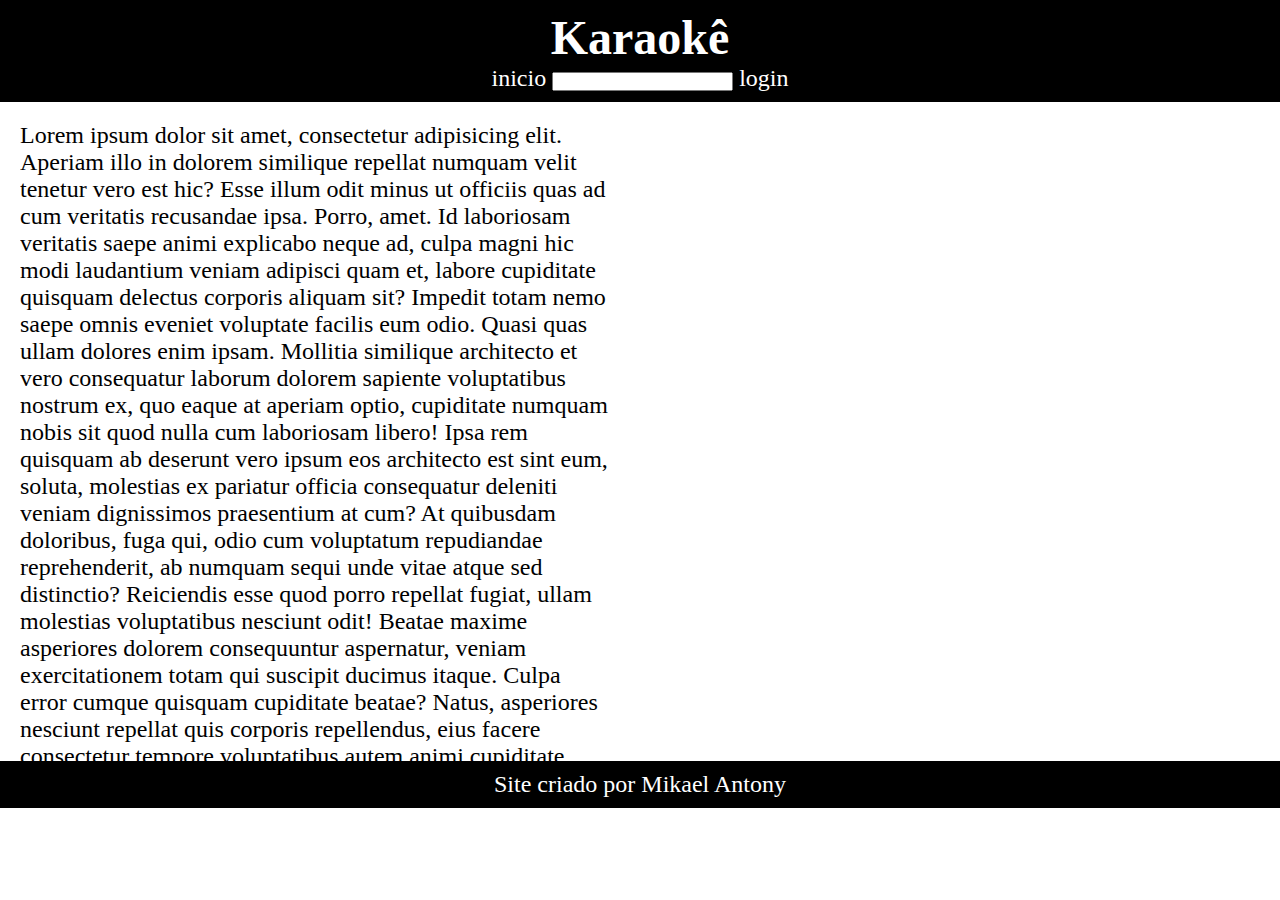
==== index.html @ e8cc80ff "pensando na estrutura" ====
<!DOCTYPE html>
<html lang="pt-br">

<head>
    <meta charset="UTF-8">
    <meta name="viewport" content="width=device-width, initial-scale=1.0">
    <title>Karaokê</title>
    <link rel="stylesheet" href="/style/style.css">
</head>

<body>
    <header>
        <h1>Karaokê</h1>
        <nav>
            inicio
            <input type="search" name="searchbar" id="bp">
            login
        </nav>
    </header>
    <main>
        <section id="um">
            <div id="med">
                <div class="conteudo">
                    <p>Lorem ipsum dolor sit amet, consectetur adipisicing elit. Aperiam illo in dolorem similique repellat numquam velit tenetur vero est hic? Esse illum odit minus ut officiis quas ad cum veritatis recusandae ipsa. Porro, amet. Id laboriosam veritatis saepe animi explicabo neque ad, culpa magni hic modi laudantium veniam adipisci quam et, labore cupiditate quisquam delectus corporis aliquam sit? Impedit totam nemo saepe omnis eveniet voluptate facilis eum odio. Quasi quas ullam dolores enim ipsam. Mollitia similique architecto et vero consequatur laborum dolorem sapiente voluptatibus nostrum ex, quo eaque at aperiam optio, cupiditate numquam nobis sit quod nulla cum laboriosam libero! Ipsa rem quisquam ab deserunt vero ipsum eos architecto est sint eum, soluta, molestias ex pariatur officia consequatur deleniti veniam dignissimos praesentium at cum? At quibusdam doloribus, fuga qui, odio cum voluptatum repudiandae reprehenderit, ab numquam sequi unde vitae atque sed distinctio? Reiciendis esse quod porro repellat fugiat, ullam molestias voluptatibus nesciunt odit! Beatae maxime asperiores dolorem consequuntur aspernatur, veniam exercitationem totam qui suscipit ducimus itaque. Culpa error cumque quisquam cupiditate beatae? Natus, asperiores nesciunt repellat quis corporis repellendus, eius facere consectetur tempore voluptatibus autem animi cupiditate aspernatur iste beatae voluptates? Vitae suscipit debitis sapiente dolor ad quam saepe tempore. Lorem ipsum dolor sit, amet consectetur adipisicing elit. Aspernatur earum iusto neque natus, exercitationem doloremque possimus in, laboriosam voluptatum, suscipit ab! Blanditiis quis nulla quo assumenda atque eveniet, veritatis voluptatum nihil nesciunt aspernatur recusandae temporibus labore. Molestiae doloremque suscipit fugit? Consequatur totam nam culpa minus dolorum delectus minima laborum consequuntur quaerat eos qui, vel amet magnam sed aliquid magni tempora aliquam ut, quia ducimus voluptate expedita corporis. Voluptas ad ipsam magni sequi nulla deleniti reiciendis error molestiae suscipit explicabo maxime amet blanditiis, veritatis dicta laudantium pariatur quisquam, fugit tempore? Possimus quia accusamus eos minus dolorum, voluptatem debitis quod, incidunt consequatur quos culpa pariatur unde facere neque eveniet modi eum! Nulla, ab enim praesentium cupiditate recusandae, asperiores eligendi non tempore ex veniam dignissimos labore facilis ducimus dicta saepe rem sequi porro tempora. Neque dolore placeat, consequatur quibusdam aliquam, recusandae consectetur eligendi unde soluta magni beatae impedit sint ipsum! Libero alias ipsam, similique debitis fugit suscipit quo ipsa accusantium placeat quis tenetur at et itaque tempora nam voluptatum excepturi architecto perferendis provident, modi culpa expedita eaque nulla? Dicta blanditiis cupiditate officiis quos, numquam dolor error asperiores repudiandae explicabo praesentium a assumenda. Officiis odit cupiditate enim laudantium? Velit enim asperiores vel possimus neque! Lorem ipsum dolor sit amet consectetur adipisicing elit. Dolorum consectetur, alias facilis, perferendis explicabo ad natus magnam et rem consequuntur, ipsa mollitia. Reiciendis magnam quibusdam et debitis nam quae facilis quaerat! Culpa modi aspernatur ab voluptatibus ipsam dicta necessitatibus fugiat ullam tempore facilis cum officia quos asperiores, quas eligendi quaerat, consequatur molestias inventore iste id? Cupiditate provident libero dolore minima fuga minus ipsum sint architecto amet. Facere molestias, suscipit libero sapiente officiis cum numquam tempore doloribus dolores eligendi omnis rem a repellat, voluptatem eveniet iure, temporibus perferendis obcaecati nemo similique magni quod assumenda aperiam reiciendis. Velit aliquam iste libero ratione, numquam provident temporibus iusto aspernatur quae deleniti veritatis ipsam placeat blanditiis et odit, minima consectetur. Doloribus rerum earum ducimus velit! Aut explicabo recusandae cupiditate odit voluptatibus similique qui reiciendis nihil, id, cum corrupti placeat molestias quis, consequatur alias. Temporibus, saepe ex quo eaque at impedit necessitatibus ut nesciunt voluptatem et omnis sunt obcaecati debitis velit repellat rem, nostrum similique inventore esse iusto. Maiores quidem dicta nisi enim voluptatum voluptas, officiis in ratione quaerat doloribus deserunt fugiat unde suscipit facilis illum sed debitis neque? Maxime placeat nesciunt, ea, quasi libero eligendi neque itaque magni ut distinctio ab voluptate tempore nulla eos nihil cupiditate! Sint, laboriosam ea. Mollitia, architecto! Asperiores voluptas libero facilis voluptatum, fuga harum ratione nihil corrupti aut maxime et distinctio doloribus cumque obcaecati laboriosam ipsa numquam nemo quidem quae repellat qui delectus repellendus accusantium deleniti. Perspiciatis soluta consequuntur nisi ipsam possimus totam iure corporis doloremque. Reiciendis obcaecati architecto iste ducimus recusandae laboriosam quidem delectus magnam voluptate, quaerat quod, facere perferendis est nam perspiciatis aperiam quae officiis illum soluta. Odit laborum cumque dolorem rerum, magni libero adipisci ipsum aperiam itaque expedita voluptates magnam suscipit quaerat ad eligendi iusto! Quas nostrum ipsam accusantium ex sint aspernatur laborum ullam animi eum voluptates veniam voluptatum expedita sequi laudantium earum, ipsa iusto ad nihil. Dolorum cum quidem exercitationem voluptate rem aliquam voluptates nam facilis similique harum architecto animi veniam perferendis enim sunt possimus, nostrum consequuntur adipisci voluptas quisquam ex provident totam doloribus consectetur! Officiis distinctio unde molestias dicta at ratione facilis hic nisi magni praesentium perferendis ea enim possimus ad accusamus, adipisci numquam facere pariatur voluptas! Officia eligendi distinctio eaque consectetur natus facilis magni ut obcaecati iste rem minus animi quas, nam exercitationem consequatur, aliquam optio earum tempore nostrum dolorum dicta nihil? Itaque laboriosam optio delectus accusantium? Optio dolor accusamus maxime, voluptate id reprehenderit?</p>
                </div>
            </div>
        </section>
        <section id="video">
            <iframe width="560" height="315" src="https://www.youtube.com/embed/JYbs-ZxCXHg?si=nnrR77Rj4FdFdfU6" title="YouTube video player" frameborder="0" allow="accelerometer; autoplay; clipboard-write; encrypted-media; gyroscope; picture-in-picture; web-share" referrerpolicy="strict-origin-when-cross-origin" allowfullscreen></iframe>
        </section>
    </main>
    <footer>
        <p>Site criado por Mikael Antony</p>
    </footer>
</body>

</html>
---- style/style.css ----
@charset "UTF-8";

main {
    columns: 2;
}

* {
    margin: 0%;
    padding: 0%;
}

body {
    font-size: 1.5em;
}

header {
    background-color: black;
    color: white;
    text-align: center;
    padding: 10px;
}


footer {
    background-color: black;
    color: white;
    text-align: center;
    padding: 10px;
}

div#conteudo {
    max-width: 300px;
}
section#video {
}
section#um {
    overflow-x: auto;
    height: 71vh;
    margin: 20px;
}

div#med {
    margin: auto;
}
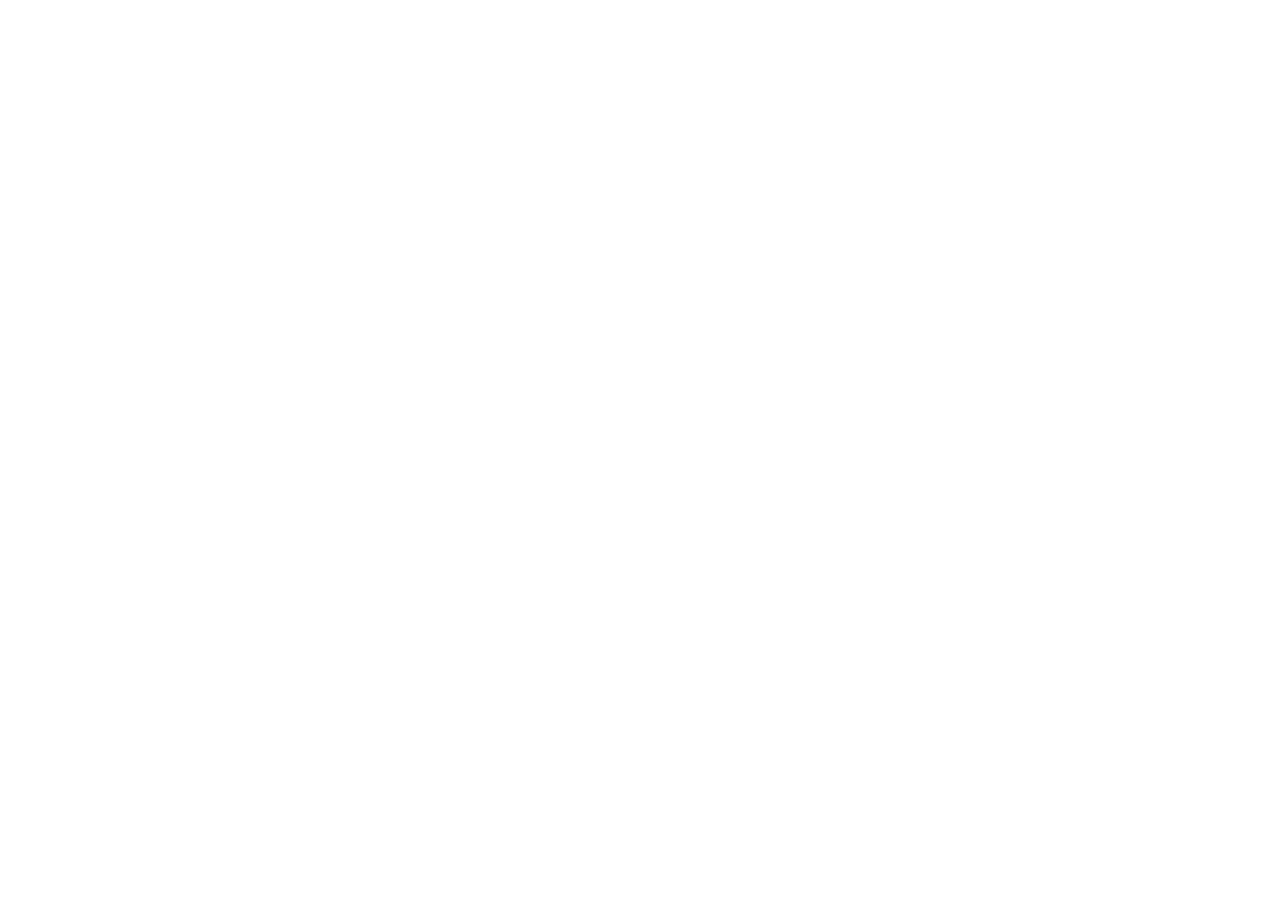
==== commit 4b4a17da: "recomeçei o projeto" ====
--- a/index.html
+++ b/index.html
@@ -1,37 +1,13 @@
 <!DOCTYPE html>
 <html lang="pt-br">
-
 <head>
     <meta charset="UTF-8">
     <meta name="viewport" content="width=device-width, initial-scale=1.0">
     <title>Karaokê</title>
-    <link rel="stylesheet" href="/style/style.css">
 </head>
-
 <body>
     <header>
-        <h1>Karaokê</h1>
-        <nav>
-            inicio
-            <input type="search" name="searchbar" id="bp">
-            login
-        </nav>
+        
     </header>
-    <main>
-        <section id="um">
-            <div id="med">
-                <div class="conteudo">
-                    <p>Lorem ipsum dolor sit amet, consectetur adipisicing elit. Aperiam illo in dolorem similique repellat numquam velit tenetur vero est hic? Esse illum odit minus ut officiis quas ad cum veritatis recusandae ipsa. Porro, amet. Id laboriosam veritatis saepe animi explicabo neque ad, culpa magni hic modi laudantium veniam adipisci quam et, labore cupiditate quisquam delectus corporis aliquam sit? Impedit totam nemo saepe omnis eveniet voluptate facilis eum odio. Quasi quas ullam dolores enim ipsam. Mollitia similique architecto et vero consequatur laborum dolorem sapiente voluptatibus nostrum ex, quo eaque at aperiam optio, cupiditate numquam nobis sit quod nulla cum laboriosam libero! Ipsa rem quisquam ab deserunt vero ipsum eos architecto est sint eum, soluta, molestias ex pariatur officia consequatur deleniti veniam dignissimos praesentium at cum? At quibusdam doloribus, fuga qui, odio cum voluptatum repudiandae reprehenderit, ab numquam sequi unde vitae atque sed distinctio? Reiciendis esse quod porro repellat fugiat, ullam molestias voluptatibus nesciunt odit! Beatae maxime asperiores dolorem consequuntur aspernatur, veniam exercitationem totam qui suscipit ducimus itaque. Culpa error cumque quisquam cupiditate beatae? Natus, asperiores nesciunt repellat quis corporis repellendus, eius facere consectetur tempore voluptatibus autem animi cupiditate aspernatur iste beatae voluptates? Vitae suscipit debitis sapiente dolor ad quam saepe tempore. Lorem ipsum dolor sit, amet consectetur adipisicing elit. Aspernatur earum iusto neque natus, exercitationem doloremque possimus in, laboriosam voluptatum, suscipit ab! Blanditiis quis nulla quo assumenda atque eveniet, veritatis voluptatum nihil nesciunt aspernatur recusandae temporibus labore. Molestiae doloremque suscipit fugit? Consequatur totam nam culpa minus dolorum delectus minima laborum consequuntur quaerat eos qui, vel amet magnam sed aliquid magni tempora aliquam ut, quia ducimus voluptate expedita corporis. Voluptas ad ipsam magni sequi nulla deleniti reiciendis error molestiae suscipit explicabo maxime amet blanditiis, veritatis dicta laudantium pariatur quisquam, fugit tempore? Possimus quia accusamus eos minus dolorum, voluptatem debitis quod, incidunt consequatur quos culpa pariatur unde facere neque eveniet modi eum! Nulla, ab enim praesentium cupiditate recusandae, asperiores eligendi non tempore ex veniam dignissimos labore facilis ducimus dicta saepe rem sequi porro tempora. Neque dolore placeat, consequatur quibusdam aliquam, recusandae consectetur eligendi unde soluta magni beatae impedit sint ipsum! Libero alias ipsam, similique debitis fugit suscipit quo ipsa accusantium placeat quis tenetur at et itaque tempora nam voluptatum excepturi architecto perferendis provident, modi culpa expedita eaque nulla? Dicta blanditiis cupiditate officiis quos, numquam dolor error asperiores repudiandae explicabo praesentium a assumenda. Officiis odit cupiditate enim laudantium? Velit enim asperiores vel possimus neque! Lorem ipsum dolor sit amet consectetur adipisicing elit. Dolorum consectetur, alias facilis, perferendis explicabo ad natus magnam et rem consequuntur, ipsa mollitia. Reiciendis magnam quibusdam et debitis nam quae facilis quaerat! Culpa modi aspernatur ab voluptatibus ipsam dicta necessitatibus fugiat ullam tempore facilis cum officia quos asperiores, quas eligendi quaerat, consequatur molestias inventore iste id? Cupiditate provident libero dolore minima fuga minus ipsum sint architecto amet. Facere molestias, suscipit libero sapiente officiis cum numquam tempore doloribus dolores eligendi omnis rem a repellat, voluptatem eveniet iure, temporibus perferendis obcaecati nemo similique magni quod assumenda aperiam reiciendis. Velit aliquam iste libero ratione, numquam provident temporibus iusto aspernatur quae deleniti veritatis ipsam placeat blanditiis et odit, minima consectetur. Doloribus rerum earum ducimus velit! Aut explicabo recusandae cupiditate odit voluptatibus similique qui reiciendis nihil, id, cum corrupti placeat molestias quis, consequatur alias. Temporibus, saepe ex quo eaque at impedit necessitatibus ut nesciunt voluptatem et omnis sunt obcaecati debitis velit repellat rem, nostrum similique inventore esse iusto. Maiores quidem dicta nisi enim voluptatum voluptas, officiis in ratione quaerat doloribus deserunt fugiat unde suscipit facilis illum sed debitis neque? Maxime placeat nesciunt, ea, quasi libero eligendi neque itaque magni ut distinctio ab voluptate tempore nulla eos nihil cupiditate! Sint, laboriosam ea. Mollitia, architecto! Asperiores voluptas libero facilis voluptatum, fuga harum ratione nihil corrupti aut maxime et distinctio doloribus cumque obcaecati laboriosam ipsa numquam nemo quidem quae repellat qui delectus repellendus accusantium deleniti. Perspiciatis soluta consequuntur nisi ipsam possimus totam iure corporis doloremque. Reiciendis obcaecati architecto iste ducimus recusandae laboriosam quidem delectus magnam voluptate, quaerat quod, facere perferendis est nam perspiciatis aperiam quae officiis illum soluta. Odit laborum cumque dolorem rerum, magni libero adipisci ipsum aperiam itaque expedita voluptates magnam suscipit quaerat ad eligendi iusto! Quas nostrum ipsam accusantium ex sint aspernatur laborum ullam animi eum voluptates veniam voluptatum expedita sequi laudantium earum, ipsa iusto ad nihil. Dolorum cum quidem exercitationem voluptate rem aliquam voluptates nam facilis similique harum architecto animi veniam perferendis enim sunt possimus, nostrum consequuntur adipisci voluptas quisquam ex provident totam doloribus consectetur! Officiis distinctio unde molestias dicta at ratione facilis hic nisi magni praesentium perferendis ea enim possimus ad accusamus, adipisci numquam facere pariatur voluptas! Officia eligendi distinctio eaque consectetur natus facilis magni ut obcaecati iste rem minus animi quas, nam exercitationem consequatur, aliquam optio earum tempore nostrum dolorum dicta nihil? Itaque laboriosam optio delectus accusantium? Optio dolor accusamus maxime, voluptate id reprehenderit?</p>
-                </div>
-            </div>
-        </section>
-        <section id="video">
-            <iframe width="560" height="315" src="https://www.youtube.com/embed/JYbs-ZxCXHg?si=nnrR77Rj4FdFdfU6" title="YouTube video player" frameborder="0" allow="accelerometer; autoplay; clipboard-write; encrypted-media; gyroscope; picture-in-picture; web-share" referrerpolicy="strict-origin-when-cross-origin" allowfullscreen></iframe>
-        </section>
-    </main>
-    <footer>
-        <p>Site criado por Mikael Antony</p>
-    </footer>
 </body>
-
 </html>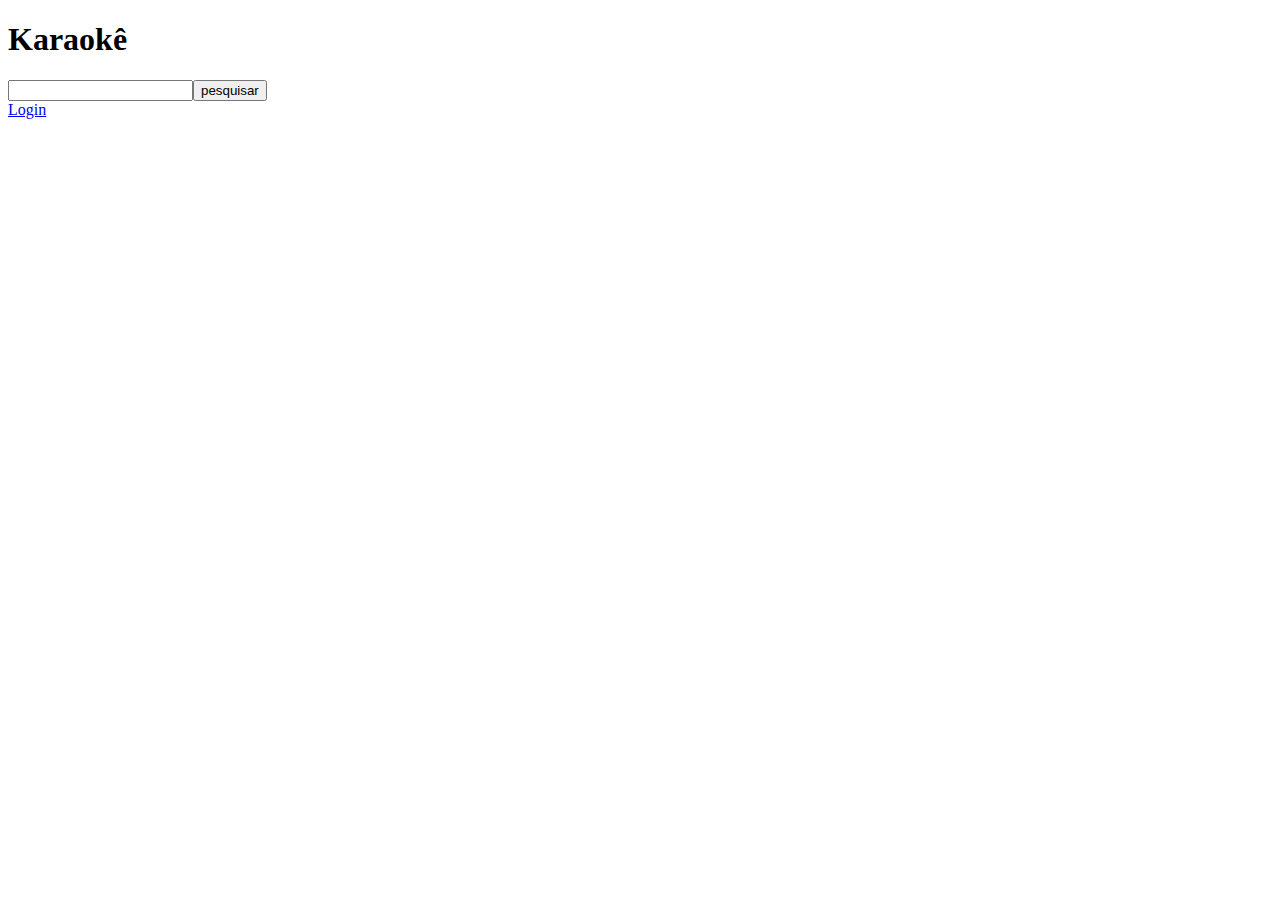
==== commit 170e4928: "uma parte da base" ====
--- a/index.html
+++ b/index.html
@@ -7,7 +7,19 @@
 </head>
 <body>
     <header>
-        
+        <h1>Karaokê</h1>
+        <nav>
+            <form action="pesquisa">
+                <input type="search" name="pesquisa" id="ipesquisa"><input type="submit" value="pesquisar">
+            </form>
+            <a href="pags/pag-login.html">Login</a>
+        </nav>
     </header>
+    <main>
+
+    </main>
+    <footer>
+
+    </footer>
 </body>
 </html>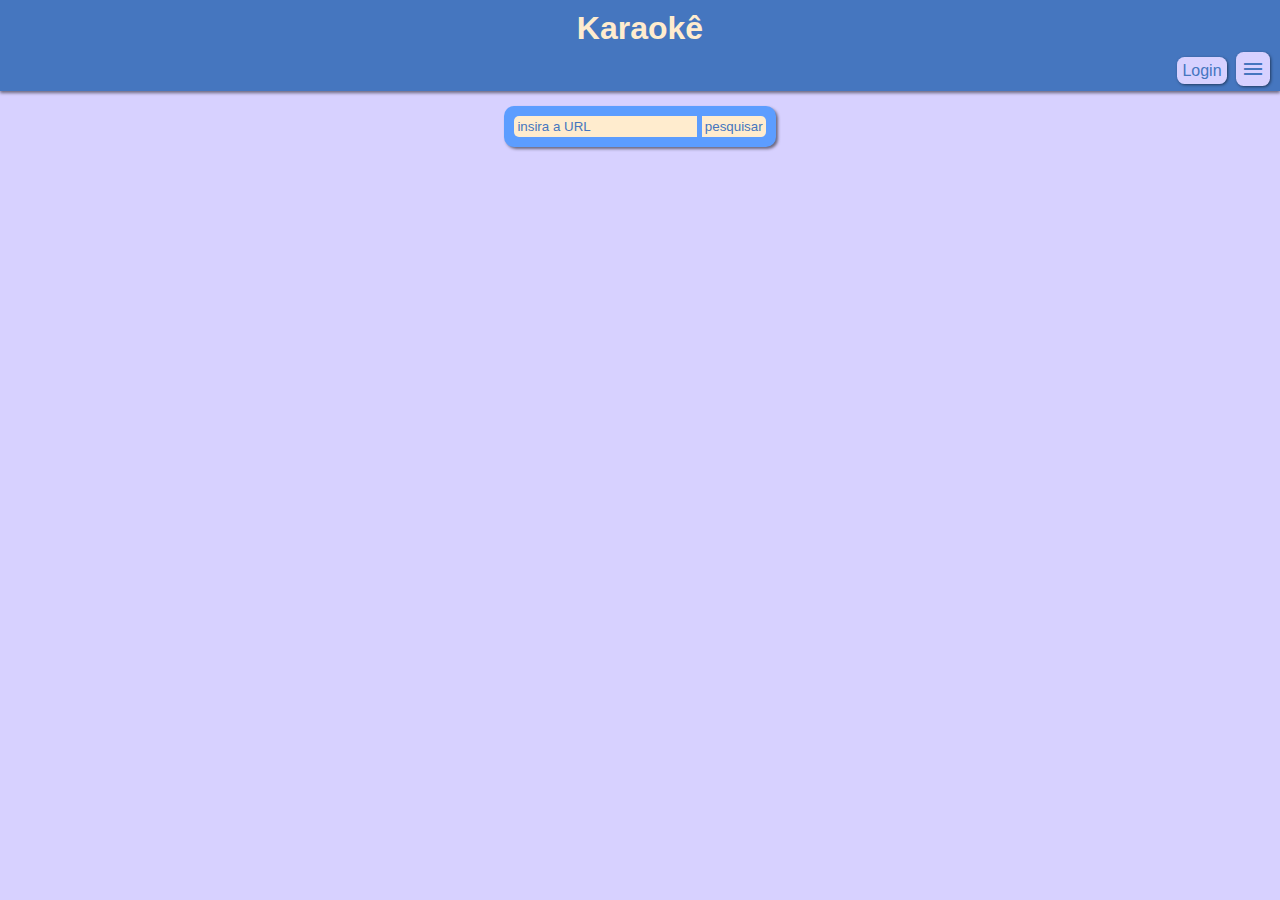
==== commit e759a58e: "adicionei uma interação e um estilo" ====
--- a/index.html
+++ b/index.html
@@ -4,22 +4,30 @@
     <meta charset="UTF-8">
     <meta name="viewport" content="width=device-width, initial-scale=1.0">
     <title>Karaokê</title>
+    <link rel="stylesheet" href="estilo/style.css">
+    <link href="https://fonts.googleapis.com/css2?family=Material+Symbols+Outlined" rel="stylesheet" />
 </head>
 <body>
     <header>
         <h1>Karaokê</h1>
         <nav>
-            <form action="pesquisa">
-                <input type="search" name="pesquisa" id="ipesquisa"><input type="submit" value="pesquisar">
-            </form>
-            <a href="pags/pag-login.html">Login</a>
+            <div id="log"><a href="pags/pag-login.html">Login</a></div>
+            <div id="icn"><span class="material-symbols-outlined">menu</span></div>
         </nav>
     </header>
     <main>
-
+        <section>
+            <div id="buscar">
+                <input type="text" id="videoUrl" placeholder="insira a URL">
+                <button id="loadVideo">pesquisar</button>
+            </div>
+            <div id="videoContainer"></div>
+            <div id="letra"></div>
+        </section>
     </main>
     <footer>
-
+        <!--&copy;Mikael antony-->
     </footer>
+    <script src="script/script.js"></script>
 </body>
 </html>--- a/estilo/style.css
+++ b/estilo/style.css
@@ -0,0 +1,135 @@
+@charset "UTF-8";
+
+:root {
+    --cor1-0: #FFECCE;
+    --cor1-1: #FF9F5C;
+    --cor1-2: #FFC95C;
+    --cor2-0: #D7D1FF;
+    --cor2-1: #5C9DFF;
+    --cor2-2: #4576BF;
+}
+
+* {
+    margin: 0px;
+    padding: 0px;
+}
+
+body {
+    font-family: Arial, Helvetica, sans-serif;
+    background-color: var(--cor2-0);
+}
+/*header*/
+header {
+    background-color: var(--cor2-2);
+    padding: 10px;
+    box-shadow:0px 2px 3px rgba(0, 0, 0, 0.5);
+}
+
+header > h1{
+    color: var(--cor1-0);
+    text-align: center;
+}
+header > nav {
+    text-align: right;
+}
+nav > div {
+    display: inline-block;
+}
+div.icn {
+    text-align: left;
+}
+span.material-symbols-outlined {
+    color: var(--cor2-2);
+    text-decoration: none;
+    padding: 5px;
+    border-radius: 7.5px;
+    transform: translate(0px, 5px);
+    background-color: var(--cor2-0);
+    box-shadow:1px 1px 3px rgba(0, 0, 0, 0.5);
+}
+
+header > nav > div#log {
+    text-align: center;
+}
+header > nav > div#log > a {
+    display: inline;
+    color: var(--cor2-2);
+    text-decoration: none;
+    padding: 5px;
+    border-radius: 7.5px;
+    margin: 5px;
+    background-color: var(--cor2-0);
+    box-shadow:1px 1px 3px rgba(0, 0, 0, 0.5);
+}
+/*header*/
+/*section*/
+
+section {
+    padding: 5px;
+}
+
+/*area1*/ 
+div#buscar {
+    padding: 10px;
+    width: fit-content;
+    display: block;
+    margin: auto;
+    text-align: center;
+    background-color: var(--cor2-1);
+    border-radius: 10px;
+    margin: 10px auto 10px auto;
+    box-shadow:2px 2px 3px rgba(0, 0, 0, 0.5);
+}
+
+input#videoUrl,
+button#loadVideo {
+    border: 0px;
+    background-color: var(--cor1-0);
+    color: var(--cor2-2);
+    padding: 3px;
+}
+::placeholder {
+    color: var(--cor2-2);
+}
+button#loadVideo {
+    border-radius: 0px 5px 5px 0px;
+}
+input#videoUrl {
+    border-radius: 5px 0px 0px 5px;
+}
+
+/*area2*/
+
+div#videoContainer {
+    padding: 10px;
+    width: fit-content;
+    display: none;
+    margin: auto;
+    text-align: center;
+    background-color: var(--cor2-1);
+    border-radius: 10px;
+    margin: 10px auto 10px auto;
+    box-shadow:2px 2px 3px rgba(0, 0, 0, 0.5);
+}
+iframe {
+    background-color: black;
+    width: 90vw;
+    height: 50.625vw;
+    display: block;
+    margin: auto;
+}
+
+/*area3*/
+
+div#letra {
+    padding: 10px;
+    width: fit-content;
+    /*display: block;*/
+    display: none;
+    margin: auto;
+    text-align: center;
+    background-color: var(--cor2-1);
+    border-radius: 10px;
+    margin: 10px auto 10px auto;
+    box-shadow:2px 2px 3px rgba(0, 0, 0, 0.5);
+}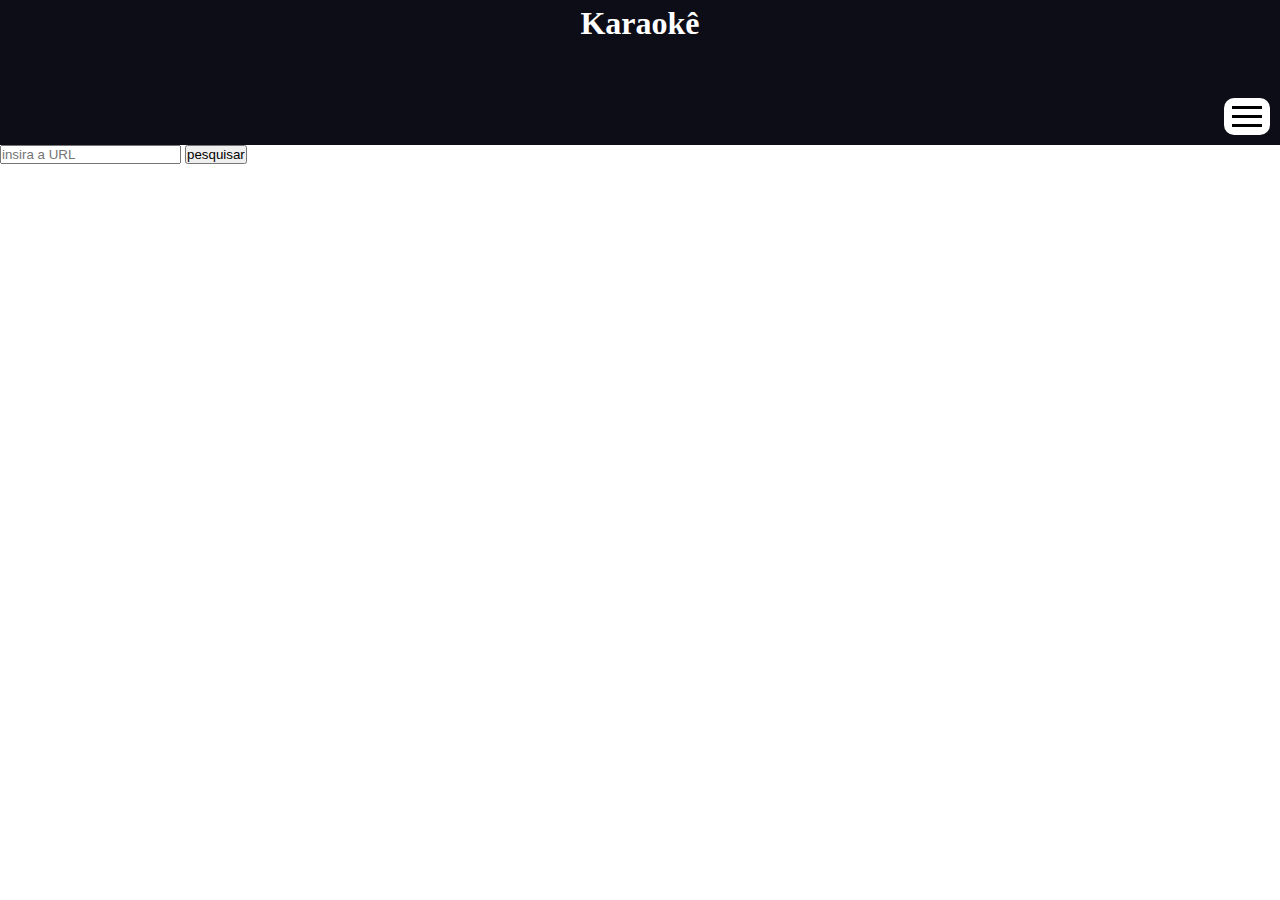
==== commit a8dd5f78: "recomeçei o projeto e adicionei um menu hamburquer funcional" ====
--- a/index.html
+++ b/index.html
@@ -11,10 +11,21 @@
     <header>
         <h1>Karaokê</h1>
         <nav>
-            <div id="log"><a href="pags/pag-login.html">Login</a></div>
-            <div id="icn"><span class="material-symbols-outlined">menu</span></div>
+            
+            <div id="menu">
+                <div class="line" id="line1"></div>
+                <div class="line" id="line2"></div>
+                <div class="line" id="line3"></div>
+            </div>
         </nav>
     </header>
+    <div id="options">
+        <ul id="list">
+            <li><a id="log" href="pags/pag-login.html">Login</a></li>
+            <li><a href="#">configurações</a></li>
+            
+        </ul>
+    </div>
     <main>
         <section>
             <div id="buscar">
--- a/estilo/style.css
+++ b/estilo/style.css
@@ -1,12 +1,7 @@
 @charset "UTF-8";
 
 :root {
-    --cor1-0: #FFECCE;
-    --cor1-1: #FF9F5C;
-    --cor1-2: #FFC95C;
-    --cor2-0: #D7D1FF;
-    --cor2-1: #5C9DFF;
-    --cor2-2: #4576BF;
+    --header: rgb(13, 13, 23);
 }
 
 * {
@@ -15,121 +10,90 @@
 }
 
 body {
-    font-family: Arial, Helvetica, sans-serif;
-    background-color: var(--cor2-0);
-}
-/*header*/
-header {
-    background-color: var(--cor2-2);
-    padding: 10px;
-    box-shadow:0px 2px 3px rgba(0, 0, 0, 0.5);
+    overflow-x: hidden;
 }
 
-header > h1{
-    color: var(--cor1-0);
+header {
+    background-color: var(--header);
+    padding: 5px;
+
+    height: 15vh;
+    
+    display: flex;
+    flex-flow: wrap column;
+    justify-content: space-between;
+}
+
+header > h1 {
+    color: white;
+    text-align: center;
+    /*border: 1px dashed white;*/
+}
+
+header > nav {
+    display: flex;
+    justify-content: flex-end;
+}
+
+header > nav > div#menu {
+    background-color: white;
+    padding: 5px;
+    margin: 5px;
+    border-radius: 10px;
+}
+
+#menu {
+    display: flex;
+    flex-flow: column nowrap;
+    justify-content: center;
+}
+
+div.line {
+    background-color: black;
+    width: 30px;
+    height: 3px;
+    margin: 3px;
+    transition: transform .5s, width .25s, opacity .5s;
+}
+
+#options {
+    background-color: var(--header);
+    opacity: .9;
+
+    position: absolute;
+    /*transform: translate(75vw);*/
+    transform: translate(150vw);
+
+    border-radius: 0px 0px 10px 10px;
+    transition: transform 1s;
+}
+
+#list {
+    list-style: none;
+    display: flex;
+    flex-flow: column nowrap;
+    opacity: .9;
+}
+
+#list > li {
+    letter-spacing: 2px;
+    margin: 5px;
+    padding: 5px;
+    border-radius: 5px;
+
     text-align: center;
 }
-header > nav {
-    text-align: right;
-}
-nav > div {
-    display: inline-block;
-}
-div.icn {
-    text-align: left;
-}
-span.material-symbols-outlined {
-    color: var(--cor2-2);
+
+#list > li > a {
+    margin: 5px;
+    padding: 5px;
+    border-radius: 5px;
+
+    color: white;
     text-decoration: none;
-    padding: 5px;
-    border-radius: 7.5px;
-    transform: translate(0px, 5px);
-    background-color: var(--cor2-0);
-    box-shadow:1px 1px 3px rgba(0, 0, 0, 0.5);
 }
 
-header > nav > div#log {
-    text-align: center;
-}
-header > nav > div#log > a {
-    display: inline;
-    color: var(--cor2-2);
-    text-decoration: none;
-    padding: 5px;
-    border-radius: 7.5px;
-    margin: 5px;
-    background-color: var(--cor2-0);
-    box-shadow:1px 1px 3px rgba(0, 0, 0, 0.5);
-}
-/*header*/
-/*section*/
-
-section {
-    padding: 5px;
-}
-
-/*area1*/ 
-div#buscar {
-    padding: 10px;
-    width: fit-content;
-    display: block;
-    margin: auto;
-    text-align: center;
-    background-color: var(--cor2-1);
-    border-radius: 10px;
-    margin: 10px auto 10px auto;
-    box-shadow:2px 2px 3px rgba(0, 0, 0, 0.5);
-}
-
-input#videoUrl,
-button#loadVideo {
-    border: 0px;
-    background-color: var(--cor1-0);
-    color: var(--cor2-2);
-    padding: 3px;
-}
-::placeholder {
-    color: var(--cor2-2);
-}
-button#loadVideo {
-    border-radius: 0px 5px 5px 0px;
-}
-input#videoUrl {
-    border-radius: 5px 0px 0px 5px;
-}
-
-/*area2*/
-
-div#videoContainer {
-    padding: 10px;
-    width: fit-content;
-    display: none;
-    margin: auto;
-    text-align: center;
-    background-color: var(--cor2-1);
-    border-radius: 10px;
-    margin: 10px auto 10px auto;
-    box-shadow:2px 2px 3px rgba(0, 0, 0, 0.5);
-}
-iframe {
-    background-color: black;
-    width: 90vw;
-    height: 50.625vw;
-    display: block;
-    margin: auto;
-}
-
-/*area3*/
-
-div#letra {
-    padding: 10px;
-    width: fit-content;
-    /*display: block;*/
-    display: none;
-    margin: auto;
-    text-align: center;
-    background-color: var(--cor2-1);
-    border-radius: 10px;
-    margin: 10px auto 10px auto;
-    box-shadow:2px 2px 3px rgba(0, 0, 0, 0.5);
+#list > li > a:hover {
+    background-color: rgb(188, 191, 224);
+    color: black;
 }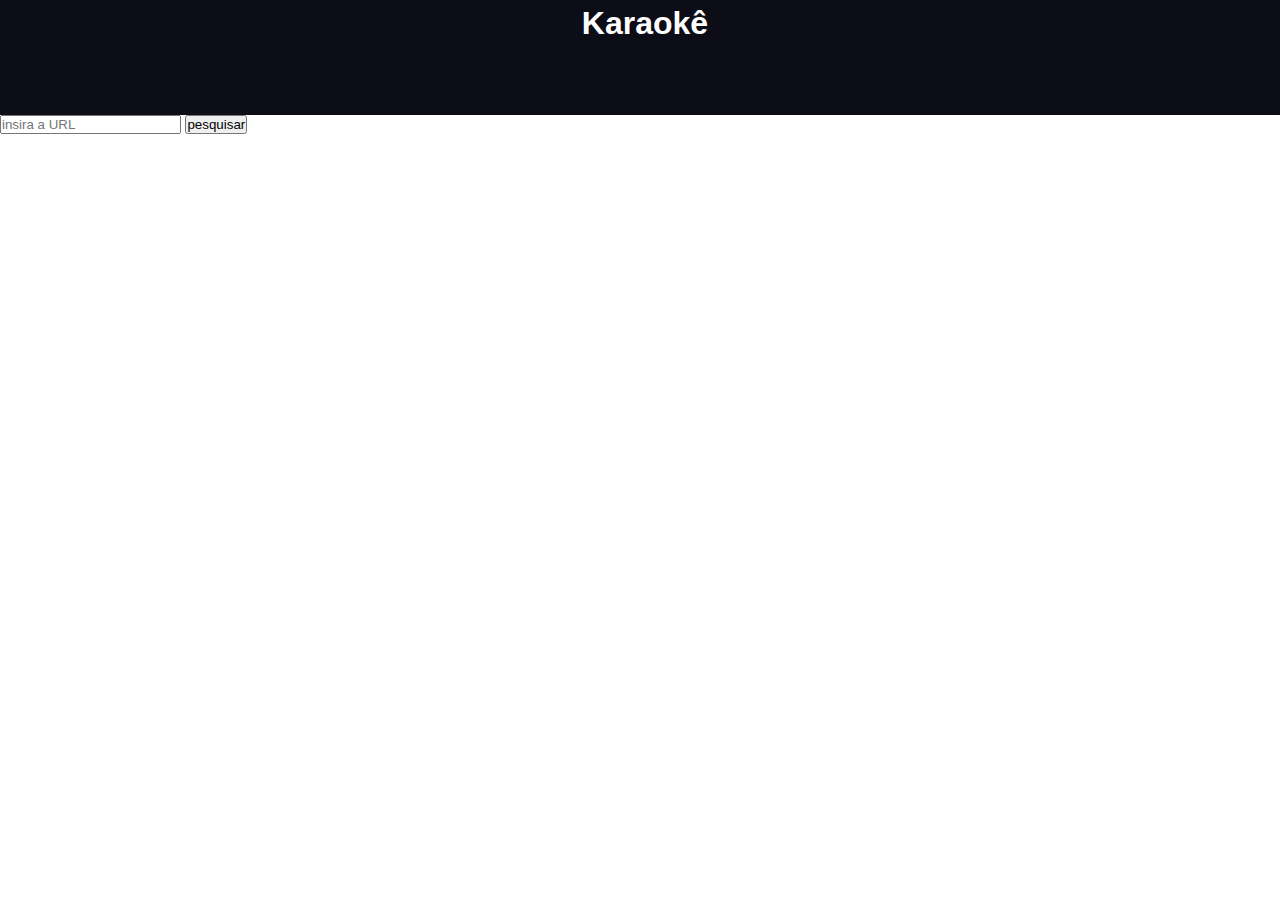
==== commit abfbcb35: "algumas correções no menu" ====
--- a/index.html
+++ b/index.html
@@ -17,15 +17,15 @@
                 <div class="line" id="line2"></div>
                 <div class="line" id="line3"></div>
             </div>
+            <div id="options">
+                <ul id="list">
+                    <li><a class="nav-a" id="log" href="pags/pag-login.html">Login</a></li>
+                    <li><a class="nav-a" href="#">configurações</a></li>
+                    
+                </ul>
+            </div>
         </nav>
     </header>
-    <div id="options">
-        <ul id="list">
-            <li><a id="log" href="pags/pag-login.html">Login</a></li>
-            <li><a href="#">configurações</a></li>
-            
-        </ul>
-    </div>
     <main>
         <section>
             <div id="buscar">
--- a/estilo/style.css
+++ b/estilo/style.css
@@ -11,13 +11,18 @@
 
 body {
     overflow-x: hidden;
+    display: flex;
+    flex-flow: column;
+
+    font-family: Arial, Helvetica, sans-serif;
 }
 
 header {
     background-color: var(--header);
     padding: 5px;
 
-    height: 15vh;
+    width: 100vw;
+    height: 105px;
     
     display: flex;
     flex-flow: wrap column;
@@ -35,15 +40,15 @@
     justify-content: flex-end;
 }
 
-header > nav > div#menu {
+#menu {
     background-color: white;
     padding: 5px;
     margin: 5px;
     border-radius: 10px;
-}
+    margin-right: 10px;
 
-#menu {
-    display: flex;
+    display: none;
+
     flex-flow: column nowrap;
     justify-content: center;
 }
@@ -59,13 +64,14 @@
 #options {
     background-color: var(--header);
     opacity: .9;
-
+    
     position: absolute;
     /*transform: translate(75vw);*/
-    transform: translate(150vw);
+    top: 115px;
+    right: -200px;
 
-    border-radius: 0px 0px 10px 10px;
-    transition: transform 1s;
+    border-radius: 0px 0px 0px 10px;
+    transition: 1s;
 }
 
 #list {
@@ -77,14 +83,14 @@
 
 #list > li {
     letter-spacing: 2px;
-    margin: 5px;
+    margin: 10px;
     padding: 5px;
     border-radius: 5px;
 
     text-align: center;
 }
 
-#list > li > a {
+.nav-a {
     margin: 5px;
     padding: 5px;
     border-radius: 5px;
@@ -93,7 +99,14 @@
     text-decoration: none;
 }
 
-#list > li > a:hover {
+.nav-a:hover {
     background-color: rgb(188, 191, 224);
     color: black;
+    transition: .5s;
+}
+
+@media screen and (max-width: 500px) {
+    #menu {
+        display: flex;
+    }
 }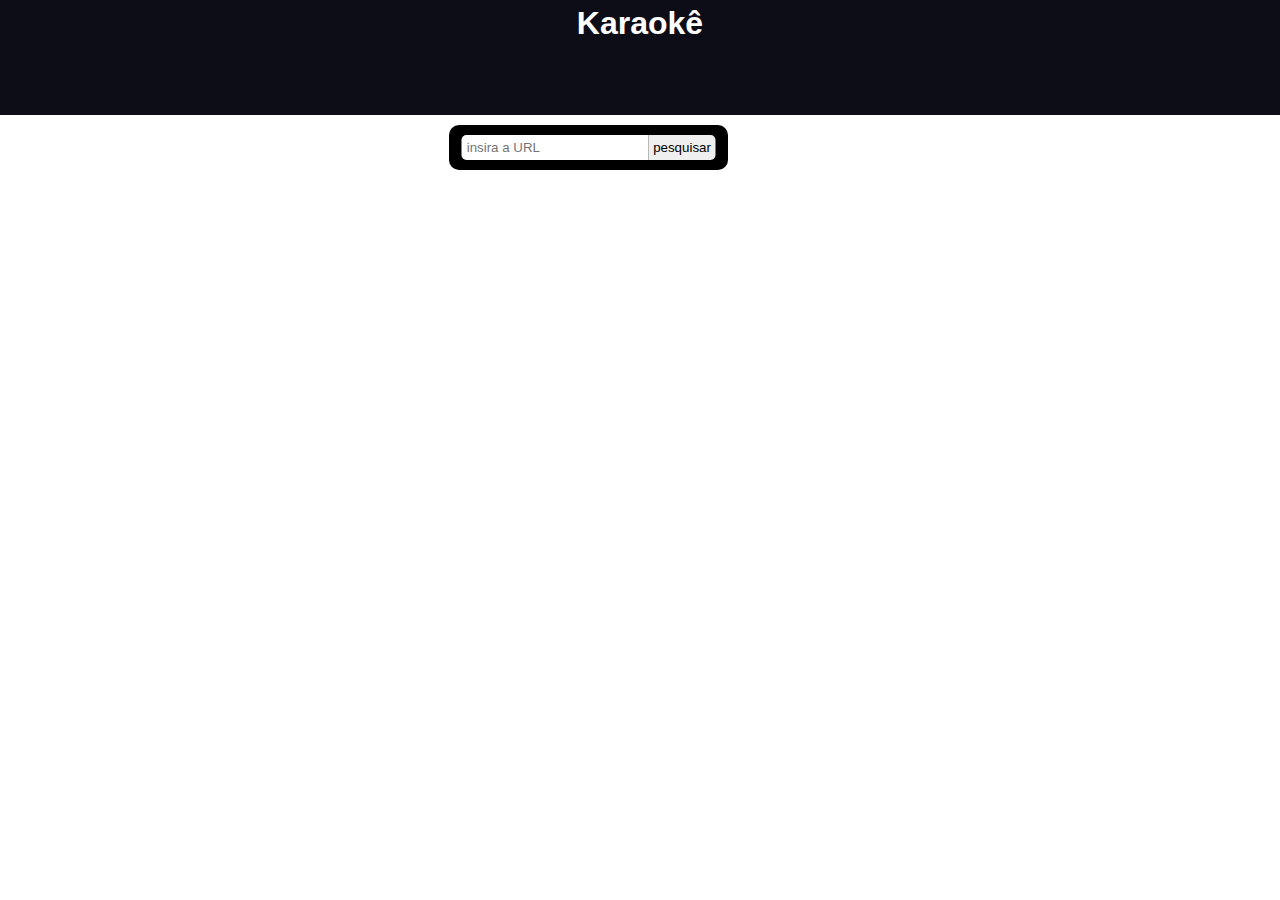
==== commit 5694d477: "acrescentei um css no conteudo dentro do main" ====
--- a/index.html
+++ b/index.html
@@ -27,7 +27,7 @@
         </nav>
     </header>
     <main>
-        <section>
+        <section id="sect1">
             <div id="buscar">
                 <input type="text" id="videoUrl" placeholder="insira a URL">
                 <button id="loadVideo">pesquisar</button>
--- a/estilo/style.css
+++ b/estilo/style.css
@@ -21,7 +21,6 @@
     background-color: var(--header);
     padding: 5px;
 
-    width: 100vw;
     height: 105px;
     
     display: flex;
@@ -109,4 +108,49 @@
     #menu {
         display: flex;
     }
+}
+
+main {
+    display: flex;
+}
+
+#sect1 {
+    display: flex;
+    width: 92vw;
+    flex-flow: column nowrap;
+}
+
+#buscar {
+    background-color: black;
+    padding: 10px;
+    width: fit-content;
+    margin: 10px auto;
+
+    border-radius: 10px;
+}
+
+#videoUrl {
+    border: 0px;
+    transform: translate(2.5px);
+    border-radius: 5px 0px 0px 5px;
+}
+
+#loadVideo {
+    transform: translate(-2.5px);
+    border: 0px;
+    border-radius: 0px 5px 5px 0px;
+}
+
+#loadVideo, #videoUrl {
+    padding: 5px;
+}
+
+
+iframe {
+    width: 90vw;
+    height: 50vw;
+}
+
+videoContainer {
+    flex: auto;
 }